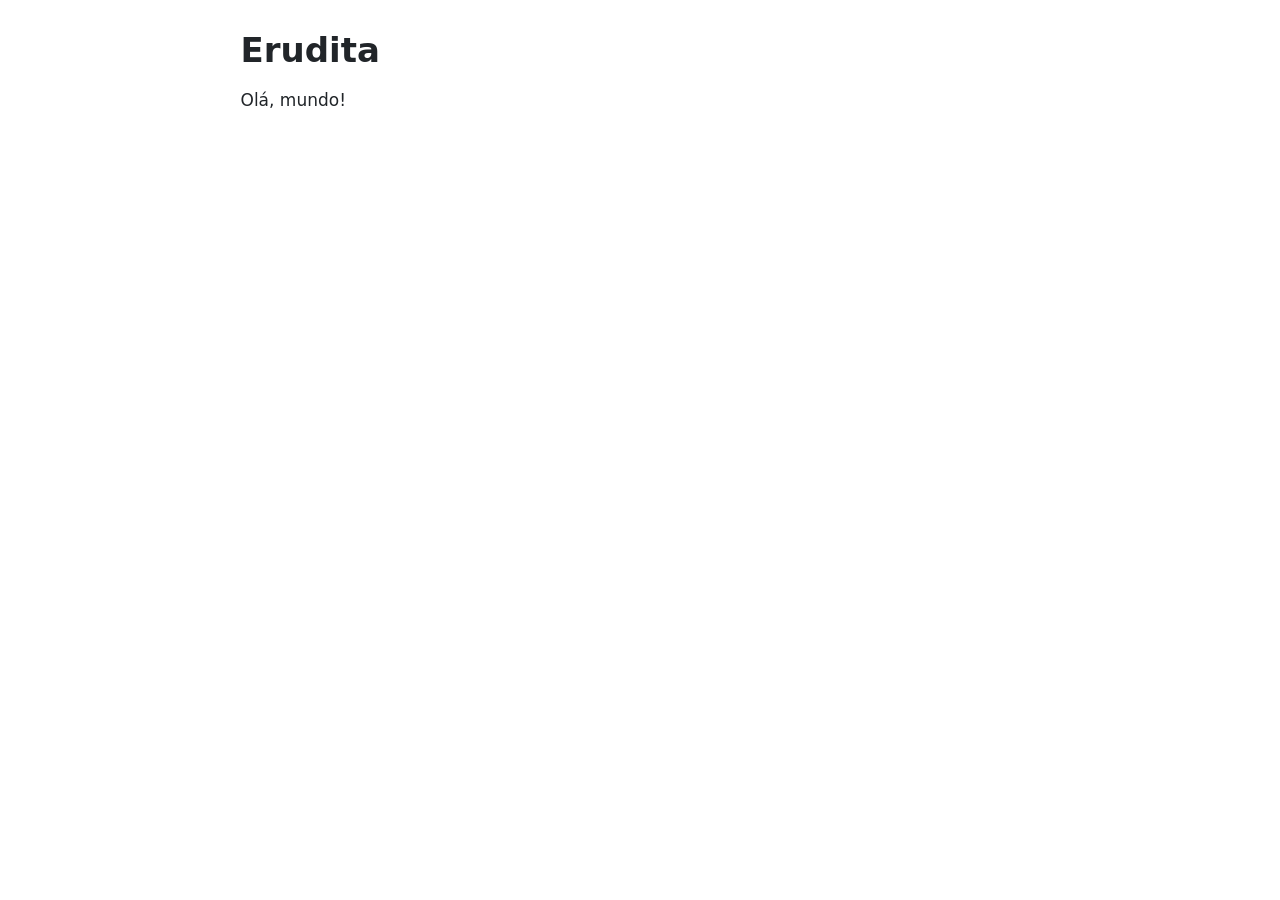
==== index.html @ 685638f7 "Built site for gh-pages" ====
<!DOCTYPE html>
<html xmlns="http://www.w3.org/1999/xhtml" lang="en" xml:lang="en"><head>

<meta charset="utf-8">
<meta name="generator" content="quarto-1.9.36">

<meta name="viewport" content="width=device-width, initial-scale=1.0, user-scalable=yes">


<title>Erudita</title>
<style>
/* Default styles provided by pandoc.
** See https://pandoc.org/MANUAL.html#variables-for-html for config info.
*/
code{white-space: pre-wrap;}
span.smallcaps{font-variant: small-caps;}
div.columns{display: flex; gap: min(4vw, 1.5em);}
div.column{flex: auto; overflow-x: auto;}
div.hanging-indent{margin-left: 1.5em; text-indent: -1.5em;}
ul.task-list{list-style: none;}
ul.task-list li input[type="checkbox"] {
  width: 0.8em;
  margin: 0 0.8em 0.2em -1em; /* quarto-specific, see https://github.com/quarto-dev/quarto-cli/issues/4556 */ 
  vertical-align: middle;
}
</style>


<script src="site_libs/quarto-nav/quarto-nav.js"></script>
<script src="site_libs/clipboard/clipboard.min.js"></script>
<script src="site_libs/quarto-search/autocomplete.umd.js"></script>
<script src="site_libs/quarto-search/fuse.min.js"></script>
<script src="site_libs/quarto-search/quarto-search.js"></script>
<meta name="quarto:offset" content="./">
<script src="site_libs/quarto-html/quarto.js" type="module"></script>
<script src="site_libs/quarto-html/tabsets/tabsets.js" type="module"></script>
<script src="site_libs/quarto-html/popper.min.js"></script>
<script src="site_libs/quarto-html/tippy.umd.min.js"></script>
<script src="site_libs/quarto-html/anchor.min.js"></script>
<link href="site_libs/quarto-html/tippy.css" rel="stylesheet">
<link href="site_libs/quarto-html/quarto-syntax-highlighting-845c23b38eaddc0f92fda52bfe77a8c8.css" rel="stylesheet" id="quarto-text-highlighting-styles">
<script src="site_libs/bootstrap/bootstrap.min.js"></script>
<link href="site_libs/bootstrap/bootstrap-icons.css" rel="stylesheet">
<link href="site_libs/bootstrap/bootstrap-7259a1e3937b4d1483f7834b977bd77f.min.css" rel="stylesheet" append-hash="true" id="quarto-bootstrap" data-mode="light">
<script id="quarto-search-options" type="application/json">{
  "location": "sidebar",
  "copy-button": false,
  "collapse-after": 3,
  "panel-placement": "start",
  "type": "textbox",
  "limit": 50,
  "keyboard-shortcut": [
    "f",
    "/",
    "s"
  ],
  "show-item-context": false,
  "language": {
    "search-no-results-text": "No results",
    "search-matching-documents-text": "matching documents",
    "search-copy-link-title": "Copy link to search",
    "search-hide-matches-text": "Hide additional matches",
    "search-more-match-text": "more match in this document",
    "search-more-matches-text": "more matches in this document",
    "search-clear-button-title": "Clear",
    "search-text-placeholder": "",
    "search-detached-cancel-button-title": "Cancel",
    "search-submit-button-title": "Submit",
    "search-label": "Search"
  }
}</script>


</head>

<body class="fullcontent quarto-light">

<div id="quarto-search-results"></div>
<!-- content -->
<div id="quarto-content" class="quarto-container page-columns page-rows-contents page-layout-article">
<!-- sidebar -->
<!-- margin-sidebar -->
    
<!-- main -->
<main class="content" id="quarto-document-content">

<header id="title-block-header" class="quarto-title-block default">
<div class="quarto-title">
<h1 class="title">Erudita</h1>
</div>



<div class="quarto-title-meta">

    
  
    
  </div>
  


</header>


<p>Olá, mundo!</p>



</main> <!-- /main -->
<script id="quarto-html-after-body" type="application/javascript">
  window.document.addEventListener("DOMContentLoaded", function (event) {
    const icon = "";
    const anchorJS = new window.AnchorJS();
    anchorJS.options = {
      placement: 'right',
      icon: icon
    };
    anchorJS.add('.anchored');
    const isCodeAnnotation = (el) => {
      for (const clz of el.classList) {
        if (clz.startsWith('code-annotation-')) {                     
          return true;
        }
      }
      return false;
    }
    const onCopySuccess = function(e) {
      // button target
      const button = e.trigger;
      // don't keep focus
      button.blur();
      // flash "checked"
      button.classList.add('code-copy-button-checked');
      var currentTitle = button.getAttribute("title");
      button.setAttribute("title", "Copied!");
      let tooltip;
      if (window.bootstrap) {
        button.setAttribute("data-bs-toggle", "tooltip");
        button.setAttribute("data-bs-placement", "left");
        button.setAttribute("data-bs-title", "Copied!");
        tooltip = new bootstrap.Tooltip(button, 
          { trigger: "manual", 
            customClass: "code-copy-button-tooltip",
            offset: [0, -8]});
        tooltip.show();    
      }
      setTimeout(function() {
        if (tooltip) {
          tooltip.hide();
          button.removeAttribute("data-bs-title");
          button.removeAttribute("data-bs-toggle");
          button.removeAttribute("data-bs-placement");
        }
        button.setAttribute("title", currentTitle);
        button.classList.remove('code-copy-button-checked');
      }, 1000);
      // clear code selection
      e.clearSelection();
    }
    const getTextToCopy = function(trigger) {
      const outerScaffold = trigger.parentElement.cloneNode(true);
      const codeEl = outerScaffold.querySelector('code');
      for (const childEl of codeEl.children) {
        if (isCodeAnnotation(childEl)) {
          childEl.remove();
        }
      }
      return codeEl.innerText;
    }
    const clipboard = new window.ClipboardJS('.code-copy-button:not([data-in-quarto-modal])', {
      text: getTextToCopy
    });
    clipboard.on('success', onCopySuccess);
    if (window.document.getElementById('quarto-embedded-source-code-modal')) {
      const clipboardModal = new window.ClipboardJS('.code-copy-button[data-in-quarto-modal]', {
        text: getTextToCopy,
        container: window.document.getElementById('quarto-embedded-source-code-modal')
      });
      clipboardModal.on('success', onCopySuccess);
    }
      var localhostRegex = new RegExp(/^(?:http|https):\/\/localhost\:?[0-9]*\//);
      var mailtoRegex = new RegExp(/^mailto:/);
        var filterRegex = new RegExp("https:\/\/carlosdemoura\.github\.io\/erudita\/");
      var isInternal = (href) => {
          return filterRegex.test(href) || localhostRegex.test(href) || mailtoRegex.test(href);
      }
      // Inspect non-navigation links and adorn them if external
     var links = window.document.querySelectorAll('a[href]:not(.nav-link):not(.navbar-brand):not(.toc-action):not(.sidebar-link):not(.sidebar-item-toggle):not(.pagination-link):not(.no-external):not([aria-hidden]):not(.dropdown-item):not(.quarto-navigation-tool):not(.about-link)');
      for (var i=0; i<links.length; i++) {
        const link = links[i];
        if (!isInternal(link.href)) {
          // undo the damage that might have been done by quarto-nav.js in the case of
          // links that we want to consider external
          if (link.dataset.originalHref !== undefined) {
            link.href = link.dataset.originalHref;
          }
        }
      }
    function tippyHover(el, contentFn, onTriggerFn, onUntriggerFn) {
      const config = {
        allowHTML: true,
        maxWidth: 500,
        delay: 100,
        arrow: false,
        appendTo: function(el) {
            return el.parentElement;
        },
        interactive: true,
        interactiveBorder: 10,
        theme: 'quarto',
        placement: 'bottom-start',
      };
      if (contentFn) {
        config.content = contentFn;
      }
      if (onTriggerFn) {
        config.onTrigger = onTriggerFn;
      }
      if (onUntriggerFn) {
        config.onUntrigger = onUntriggerFn;
      }
      window.tippy(el, config); 
    }
    const noterefs = window.document.querySelectorAll('a[role="doc-noteref"]');
    for (var i=0; i<noterefs.length; i++) {
      const ref = noterefs[i];
      tippyHover(ref, function() {
        // use id or data attribute instead here
        let href = ref.getAttribute('data-footnote-href') || ref.getAttribute('href');
        try { href = new URL(href).hash; } catch {}
        const id = href.replace(/^#\/?/, "");
        const note = window.document.getElementById(id);
        if (note) {
          return note.innerHTML;
        } else {
          return "";
        }
      });
    }
    const xrefs = window.document.querySelectorAll('a.quarto-xref');
    const processXRef = (id, note) => {
      // Strip column container classes
      const stripColumnClz = (el) => {
        el.classList.remove("page-full", "page-columns");
        if (el.children) {
          for (const child of el.children) {
            stripColumnClz(child);
          }
        }
      }
      stripColumnClz(note)
      if (id === null || id.startsWith('sec-')) {
        // Special case sections, only their first couple elements
        const container = document.createElement("div");
        if (note.children && note.children.length > 2) {
          container.appendChild(note.children[0].cloneNode(true));
          for (let i = 1; i < note.children.length; i++) {
            const child = note.children[i];
            if (child.tagName === "P" && child.innerText === "") {
              continue;
            } else {
              container.appendChild(child.cloneNode(true));
              break;
            }
          }
          if (window.Quarto?.typesetMath) {
            window.Quarto.typesetMath(container);
          }
          return container.innerHTML
        } else {
          if (window.Quarto?.typesetMath) {
            window.Quarto.typesetMath(note);
          }
          return note.innerHTML;
        }
      } else {
        // Remove any anchor links if they are present
        const anchorLink = note.querySelector('a.anchorjs-link');
        if (anchorLink) {
          anchorLink.remove();
        }
        if (window.Quarto?.typesetMath) {
          window.Quarto.typesetMath(note);
        }
        if (note.classList.contains("callout")) {
          return note.outerHTML;
        } else {
          return note.innerHTML;
        }
      }
    }
    for (var i=0; i<xrefs.length; i++) {
      const xref = xrefs[i];
      tippyHover(xref, undefined, function(instance) {
        instance.disable();
        let url = xref.getAttribute('href');
        let hash = undefined; 
        if (url.startsWith('#')) {
          hash = url;
        } else {
          try { hash = new URL(url).hash; } catch {}
        }
        if (hash) {
          const id = hash.replace(/^#\/?/, "");
          const note = window.document.getElementById(id);
          if (note !== null) {
            try {
              const html = processXRef(id, note.cloneNode(true));
              instance.setContent(html);
            } finally {
              instance.enable();
              instance.show();
            }
          } else {
            // See if we can fetch this
            fetch(url.split('#')[0])
            .then(res => res.text())
            .then(html => {
              const parser = new DOMParser();
              const htmlDoc = parser.parseFromString(html, "text/html");
              const note = htmlDoc.getElementById(id);
              if (note !== null) {
                const html = processXRef(id, note);
                instance.setContent(html);
              } 
            }).finally(() => {
              instance.enable();
              instance.show();
            });
          }
        } else {
          // See if we can fetch a full url (with no hash to target)
          // This is a special case and we should probably do some content thinning / targeting
          fetch(url)
          .then(res => res.text())
          .then(html => {
            const parser = new DOMParser();
            const htmlDoc = parser.parseFromString(html, "text/html");
            const note = htmlDoc.querySelector('main.content');
            if (note !== null) {
              // This should only happen for chapter cross references
              // (since there is no id in the URL)
              // remove the first header
              if (note.children.length > 0 && note.children[0].tagName === "HEADER") {
                note.children[0].remove();
              }
              const html = processXRef(null, note);
              instance.setContent(html);
            } 
          }).finally(() => {
            instance.enable();
            instance.show();
          });
        }
      }, function(instance) {
      });
    }
        let selectedAnnoteEl;
        const selectorForAnnotation = ( cell, annotation) => {
          let cellAttr = 'data-code-cell="' + cell + '"';
          let lineAttr = 'data-code-annotation="' +  annotation + '"';
          const selector = 'span[' + cellAttr + '][' + lineAttr + ']';
          return selector;
        }
        const selectCodeLines = (annoteEl) => {
          const doc = window.document;
          const targetCell = annoteEl.getAttribute("data-target-cell");
          const targetAnnotation = annoteEl.getAttribute("data-target-annotation");
          const annoteSpan = window.document.querySelector(selectorForAnnotation(targetCell, targetAnnotation));
          const lines = annoteSpan.getAttribute("data-code-lines").split(",");
          const lineIds = lines.map((line) => {
            return targetCell + "-" + line;
          })
          let top = null;
          let height = null;
          let parent = null;
          if (lineIds.length > 0) {
              //compute the position of the single el (top and bottom and make a div)
              const el = window.document.getElementById(lineIds[0]);
              top = el.offsetTop;
              height = el.offsetHeight;
              parent = el.parentElement.parentElement;
            if (lineIds.length > 1) {
              const lastEl = window.document.getElementById(lineIds[lineIds.length - 1]);
              const bottom = lastEl.offsetTop + lastEl.offsetHeight;
              height = bottom - top;
            }
            if (top !== null && height !== null && parent !== null) {
              // cook up a div (if necessary) and position it 
              let div = window.document.getElementById("code-annotation-line-highlight");
              if (div === null) {
                div = window.document.createElement("div");
                div.setAttribute("id", "code-annotation-line-highlight");
                div.style.position = 'absolute';
                parent.appendChild(div);
              }
              div.style.top = top - 2 + "px";
              div.style.height = height + 4 + "px";
              div.style.left = 0;
              let gutterDiv = window.document.getElementById("code-annotation-line-highlight-gutter");
              if (gutterDiv === null) {
                gutterDiv = window.document.createElement("div");
                gutterDiv.setAttribute("id", "code-annotation-line-highlight-gutter");
                gutterDiv.style.position = 'absolute';
                const codeCell = window.document.getElementById(targetCell);
                const gutter = codeCell.querySelector('.code-annotation-gutter');
                gutter.appendChild(gutterDiv);
              }
              gutterDiv.style.top = top - 2 + "px";
              gutterDiv.style.height = height + 4 + "px";
            }
            selectedAnnoteEl = annoteEl;
          }
        };
        const unselectCodeLines = () => {
          const elementsIds = ["code-annotation-line-highlight", "code-annotation-line-highlight-gutter"];
          elementsIds.forEach((elId) => {
            const div = window.document.getElementById(elId);
            if (div) {
              div.remove();
            }
          });
          selectedAnnoteEl = undefined;
        };
          // Handle positioning of the toggle
      window.addEventListener(
        "resize",
        throttle(() => {
          elRect = undefined;
          if (selectedAnnoteEl) {
            selectCodeLines(selectedAnnoteEl);
          }
        }, 10)
      );
      function throttle(fn, ms) {
      let throttle = false;
      let timer;
        return (...args) => {
          if(!throttle) { // first call gets through
              fn.apply(this, args);
              throttle = true;
          } else { // all the others get throttled
              if(timer) clearTimeout(timer); // cancel #2
              timer = setTimeout(() => {
                fn.apply(this, args);
                timer = throttle = false;
              }, ms);
          }
        };
      }
        // Attach click handler to the DT
        const annoteDls = window.document.querySelectorAll('dt[data-target-cell]');
        for (const annoteDlNode of annoteDls) {
          annoteDlNode.addEventListener('click', (event) => {
            const clickedEl = event.target;
            if (clickedEl !== selectedAnnoteEl) {
              unselectCodeLines();
              const activeEl = window.document.querySelector('dt[data-target-cell].code-annotation-active');
              if (activeEl) {
                activeEl.classList.remove('code-annotation-active');
              }
              selectCodeLines(clickedEl);
              clickedEl.classList.add('code-annotation-active');
            } else {
              // Unselect the line
              unselectCodeLines();
              clickedEl.classList.remove('code-annotation-active');
            }
          });
        }
    const findCites = (el) => {
      const parentEl = el.parentElement;
      if (parentEl) {
        const cites = parentEl.dataset.cites;
        if (cites) {
          return {
            el,
            cites: cites.split(' ')
          };
        } else {
          return findCites(el.parentElement)
        }
      } else {
        return undefined;
      }
    };
    var bibliorefs = window.document.querySelectorAll('a[role="doc-biblioref"]');
    for (var i=0; i<bibliorefs.length; i++) {
      const ref = bibliorefs[i];
      const citeInfo = findCites(ref);
      if (citeInfo) {
        tippyHover(citeInfo.el, function() {
          var popup = window.document.createElement('div');
          citeInfo.cites.forEach(function(cite) {
            var citeDiv = window.document.createElement('div');
            citeDiv.classList.add('hanging-indent');
            citeDiv.classList.add('csl-entry');
            var biblioDiv = window.document.getElementById('ref-' + cite);
            if (biblioDiv) {
              citeDiv.innerHTML = biblioDiv.innerHTML;
            }
            popup.appendChild(citeDiv);
          });
          return popup.innerHTML;
        });
      }
    }
  });
  </script>
</div> <!-- /content -->




</body></html>
---- site_libs/quarto-html/tippy.css ----
.tippy-box[data-animation=fade][data-state=hidden]{opacity:0}[data-tippy-root]{max-width:calc(100vw - 10px)}.tippy-box{position:relative;background-color:#333;color:#fff;border-radius:4px;font-size:14px;line-height:1.4;white-space:normal;outline:0;transition-property:transform,visibility,opacity}.tippy-box[data-placement^=top]>.tippy-arrow{bottom:0}.tippy-box[data-placement^=top]>.tippy-arrow:before{bottom:-7px;left:0;border-width:8px 8px 0;border-top-color:initial;transform-origin:center top}.tippy-box[data-placement^=bottom]>.tippy-arrow{top:0}.tippy-box[data-placement^=bottom]>.tippy-arrow:before{top:-7px;left:0;border-width:0 8px 8px;border-bottom-color:initial;transform-origin:center bottom}.tippy-box[data-placement^=left]>.tippy-arrow{right:0}.tippy-box[data-placement^=left]>.tippy-arrow:before{border-width:8px 0 8px 8px;border-left-color:initial;right:-7px;transform-origin:center left}.tippy-box[data-placement^=right]>.tippy-arrow{left:0}.tippy-box[data-placement^=right]>.tippy-arrow:before{left:-7px;border-width:8px 8px 8px 0;border-right-color:initial;transform-origin:center right}.tippy-box[data-inertia][data-state=visible]{transition-timing-function:cubic-bezier(.54,1.5,.38,1.11)}.tippy-arrow{width:16px;height:16px;color:#333}.tippy-arrow:before{content:"";position:absolute;border-color:transparent;border-style:solid}.tippy-content{position:relative;padding:5px 9px;z-index:1}
---- site_libs/quarto-html/quarto-syntax-highlighting-845c23b38eaddc0f92fda52bfe77a8c8.css ----
/* quarto syntax highlight colors */
:root {
  --quarto-hl-ot-color: #003B4F;
  --quarto-hl-at-color: #657422;
  --quarto-hl-ss-color: #20794D;
  --quarto-hl-an-color: #5E5E5E;
  --quarto-hl-fu-color: #4758AB;
  --quarto-hl-st-color: #20794D;
  --quarto-hl-cf-color: #003B4F;
  --quarto-hl-op-color: #5E5E5E;
  --quarto-hl-er-color: #AD0000;
  --quarto-hl-bn-color: #AD0000;
  --quarto-hl-al-color: #AD0000;
  --quarto-hl-va-color: #111111;
  --quarto-hl-bu-color: inherit;
  --quarto-hl-ex-color: inherit;
  --quarto-hl-pp-color: #AD0000;
  --quarto-hl-in-color: #5E5E5E;
  --quarto-hl-vs-color: #20794D;
  --quarto-hl-wa-color: #5E5E5E;
  --quarto-hl-do-color: #5E5E5E;
  --quarto-hl-im-color: #00769E;
  --quarto-hl-ch-color: #20794D;
  --quarto-hl-dt-color: #AD0000;
  --quarto-hl-fl-color: #AD0000;
  --quarto-hl-co-color: #5E5E5E;
  --quarto-hl-cv-color: #5E5E5E;
  --quarto-hl-cn-color: #8f5902;
  --quarto-hl-sc-color: #5E5E5E;
  --quarto-hl-dv-color: #AD0000;
  --quarto-hl-kw-color: #003B4F;
}

/* other quarto variables */
:root {
  --quarto-font-monospace: SFMono-Regular, Menlo, Monaco, Consolas, "Liberation Mono", "Courier New", monospace;
}

/* syntax highlight based on Pandoc's rules */
pre > code.sourceCode > span {
  color: #003B4F;
}

code.sourceCode > span {
  color: #003B4F;
}

div.sourceCode,
div.sourceCode pre.sourceCode {
  color: #003B4F;
}

/* Normal */
code span {
  color: #003B4F;
}

/* Alert */
code span.al {
  color: #AD0000;
  font-style: inherit;
}

/* Annotation */
code span.an {
  color: #5E5E5E;
  font-style: inherit;
}

/* Attribute */
code span.at {
  color: #657422;
  font-style: inherit;
}

/* BaseN */
code span.bn {
  color: #AD0000;
  font-style: inherit;
}

/* BuiltIn */
code span.bu {
  font-style: inherit;
}

/* ControlFlow */
code span.cf {
  color: #003B4F;
  font-weight: bold;
  font-style: inherit;
}

/* Char */
code span.ch {
  color: #20794D;
  font-style: inherit;
}

/* Constant */
code span.cn {
  color: #8f5902;
  font-style: inherit;
}

/* Comment */
code span.co {
  color: #5E5E5E;
  font-style: inherit;
}

/* CommentVar */
code span.cv {
  color: #5E5E5E;
  font-style: italic;
}

/* Documentation */
code span.do {
  color: #5E5E5E;
  font-style: italic;
}

/* DataType */
code span.dt {
  color: #AD0000;
  font-style: inherit;
}

/* DecVal */
code span.dv {
  color: #AD0000;
  font-style: inherit;
}

/* Error */
code span.er {
  color: #AD0000;
  font-style: inherit;
}

/* Extension */
code span.ex {
  font-style: inherit;
}

/* Float */
code span.fl {
  color: #AD0000;
  font-style: inherit;
}

/* Function */
code span.fu {
  color: #4758AB;
  font-style: inherit;
}

/* Import */
code span.im {
  color: #00769E;
  font-style: inherit;
}

/* Information */
code span.in {
  color: #5E5E5E;
  font-style: inherit;
}

/* Keyword */
code span.kw {
  color: #003B4F;
  font-weight: bold;
  font-style: inherit;
}

/* Operator */
code span.op {
  color: #5E5E5E;
  font-style: inherit;
}

/* Other */
code span.ot {
  color: #003B4F;
  font-style: inherit;
}

/* Preprocessor */
code span.pp {
  color: #AD0000;
  font-style: inherit;
}

/* SpecialChar */
code span.sc {
  color: #5E5E5E;
  font-style: inherit;
}

/* SpecialString */
code span.ss {
  color: #20794D;
  font-style: inherit;
}

/* String */
code span.st {
  color: #20794D;
  font-style: inherit;
}

/* Variable */
code span.va {
  color: #111111;
  font-style: inherit;
}

/* VerbatimString */
code span.vs {
  color: #20794D;
  font-style: inherit;
}

/* Warning */
code span.wa {
  color: #5E5E5E;
  font-style: italic;
}

.prevent-inlining {
  content: "</";
}

/*# sourceMappingURL=ac89f0bb514bba72461919f78549e31c.css.map */
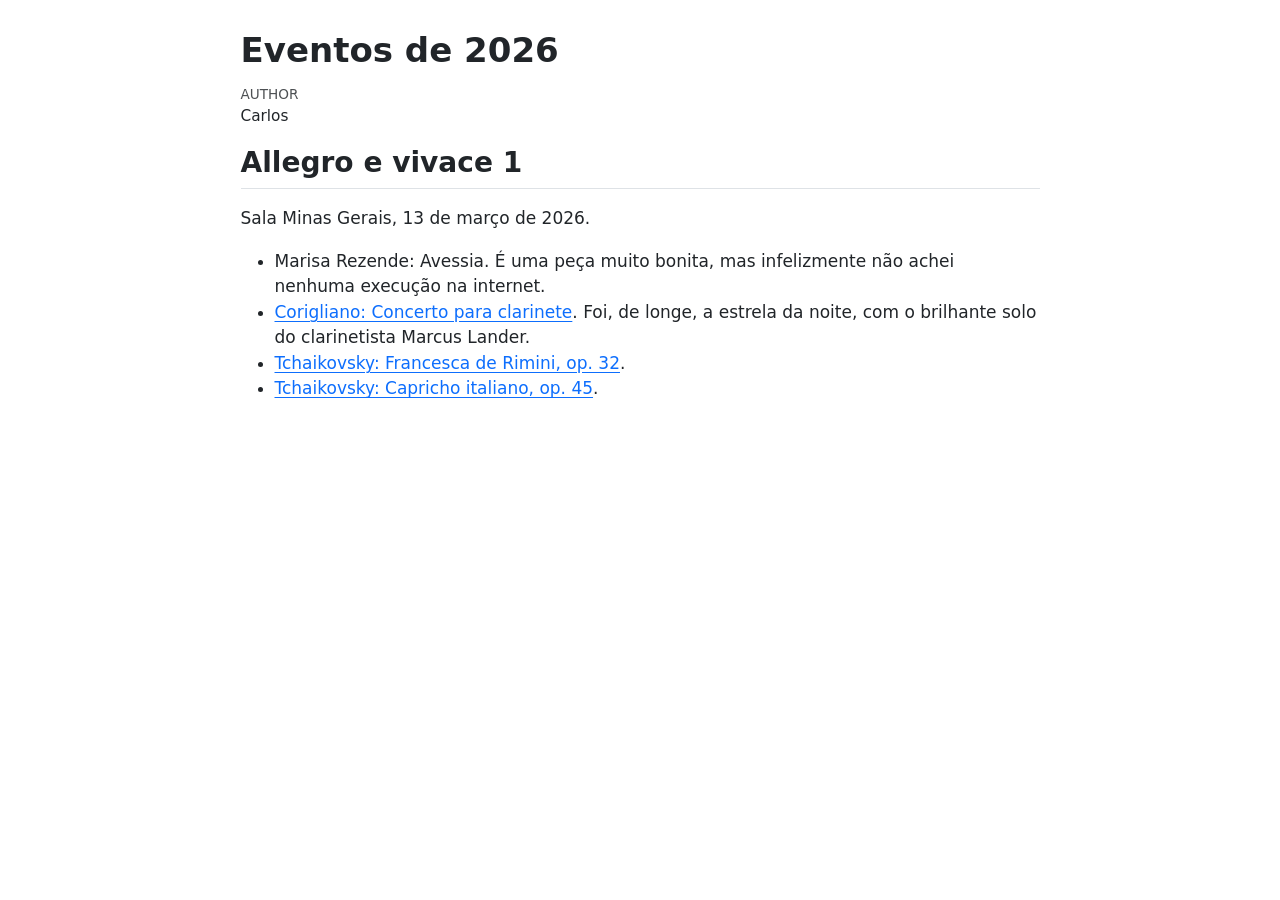
==== commit db4465b7: "Built site for gh-pages" ====
--- a/index.html
+++ b/index.html
@@ -6,8 +6,9 @@
 
 <meta name="viewport" content="width=device-width, initial-scale=1.0, user-scalable=yes">
 
-
-<title>Erudita</title>
+<meta name="author" content="Carlos">
+
+<title>Eventos de 2026</title>
 <style>
 /* Default styles provided by pandoc.
 ** See https://pandoc.org/MANUAL.html#variables-for-html for config info.
@@ -86,13 +87,19 @@
 
 <header id="title-block-header" class="quarto-title-block default">
 <div class="quarto-title">
-<h1 class="title">Erudita</h1>
+<h1 class="title">Eventos de 2026</h1>
 </div>
 
 
 
 <div class="quarto-title-meta">
 
+    <div>
+    <div class="quarto-title-meta-heading">Author</div>
+    <div class="quarto-title-meta-contents">
+             <p>Carlos </p>
+          </div>
+  </div>
     
   
     
@@ -103,9 +110,18 @@
 </header>
 
 
-<p>Olá, mundo!</p>
-
-
+<section id="allegro-e-vivace-1" class="level2">
+<h2 class="anchored" data-anchor-id="allegro-e-vivace-1">Allegro e vivace 1</h2>
+<p>Sala Minas Gerais, 13 de março de 2026.</p>
+<ul>
+<li>Marisa Rezende: Avessia. É uma peça muito bonita, mas infelizmente não achei nenhuma execução na internet.</li>
+<li><a href="https://open.spotify.com/album/6mUI55VjDfO0pId929iff3?si=ga5rtlfHT8mYo4D6yNdCGg">Corigliano: Concerto para clarinete</a>. Foi, de longe, a estrela da noite, com o brilhante solo do clarinetista Marcus Lander.</li>
+<li><a href="https://open.spotify.com/track/0TGhq7cmki9lKgLmVqHm9j?si=34ba636cc5f64c7c">Tchaikovsky: Francesca de Rimini, op. 32</a>.</li>
+<li><a href="https://open.spotify.com/track/4HYDsAaLaq6SOSThhe6fNO?si=550db84789794299">Tchaikovsky: Capricho italiano, op. 45</a>.</li>
+</ul>
+
+
+</section>
 
 </main> <!-- /main -->
 <script id="quarto-html-after-body" type="application/javascript">
